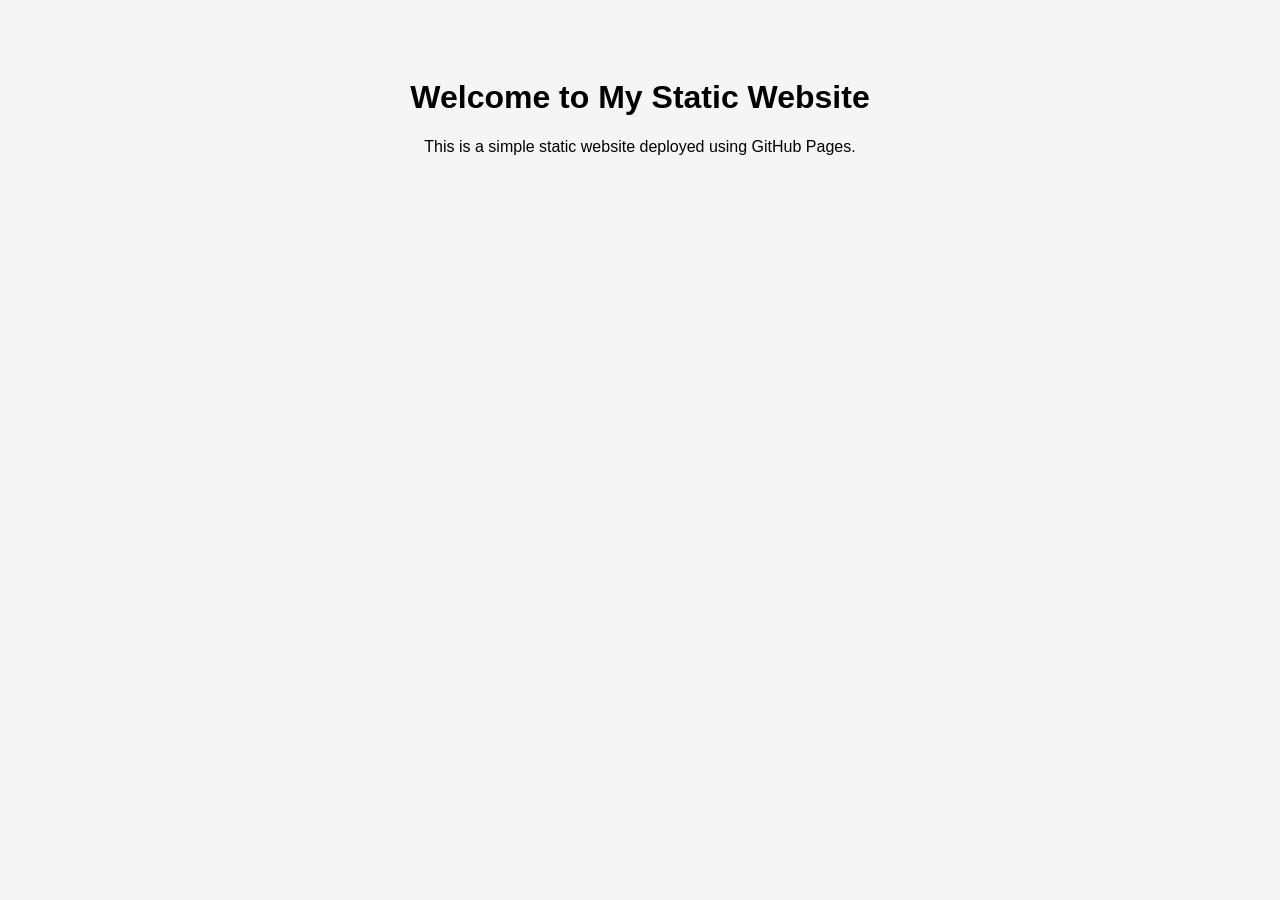
==== Practical_Task_1_Static_Website/index.html @ e66b34bb "Add files via upload" ====
<!DOCTYPE html>
<html lang="en">
<head>
    <meta charset="UTF-8">
    <title>Static Website</title>
    <link rel="stylesheet" href="style.css">
</head>
<body>
    <h1>Welcome to My Static Website</h1>
    <p>This is a simple static website deployed using GitHub Pages.</p>
</body>
</html>
---- Practical_Task_1_Static_Website/style.css ----
body {
    font-family: Arial, sans-serif;
    background-color: #f5f5f5;
    text-align: center;
    padding-top: 50px;
}
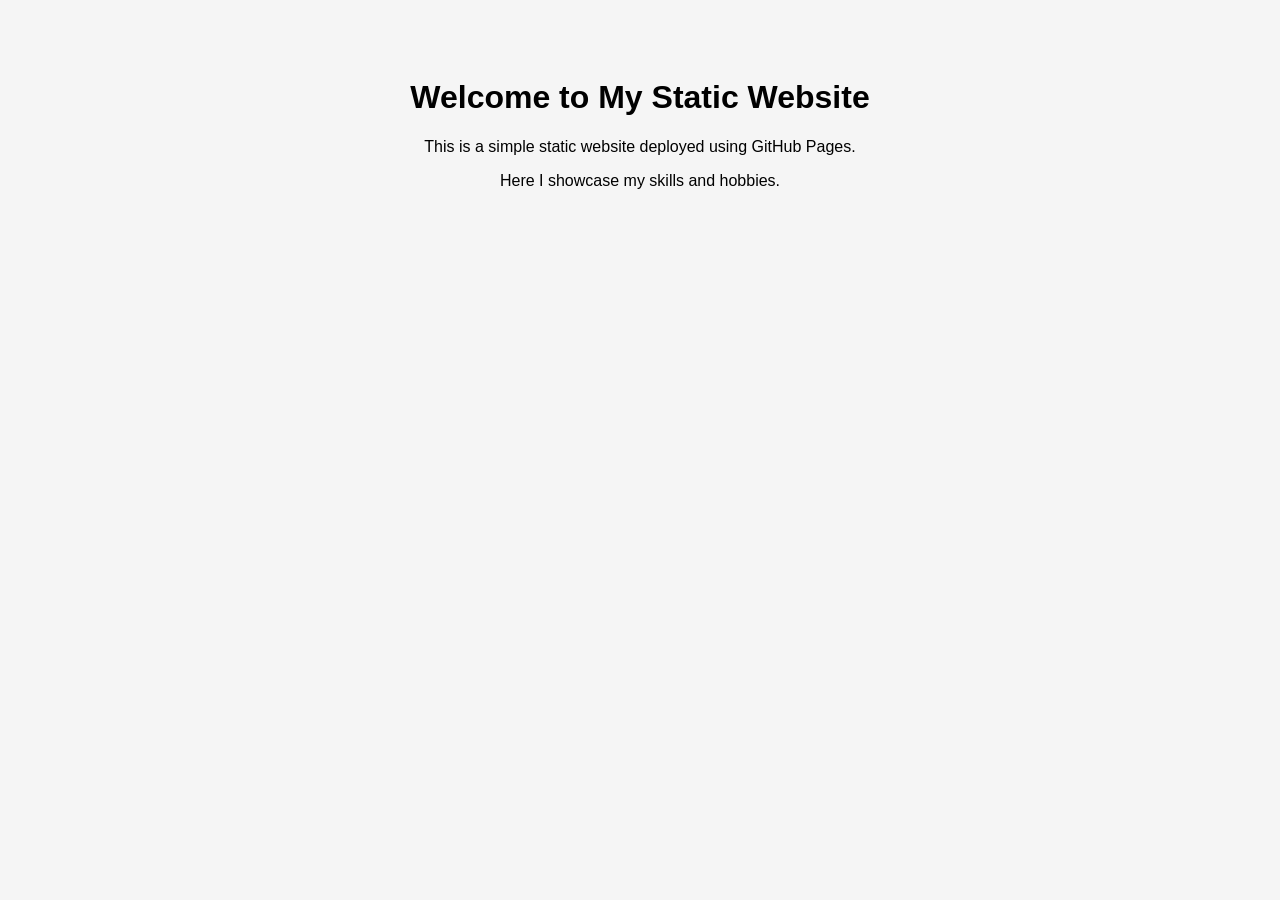
==== commit e899b381: "static webpage created" ====
--- a/Practical_Task_1_Static_Website/index.html
+++ b/Practical_Task_1_Static_Website/index.html
@@ -8,5 +8,6 @@
 <body>
     <h1>Welcome to My Static Website</h1>
     <p>This is a simple static website deployed using GitHub Pages.</p>
+    <p> Here I showcase my skills and hobbies.</p>
 </body>
 </html>
